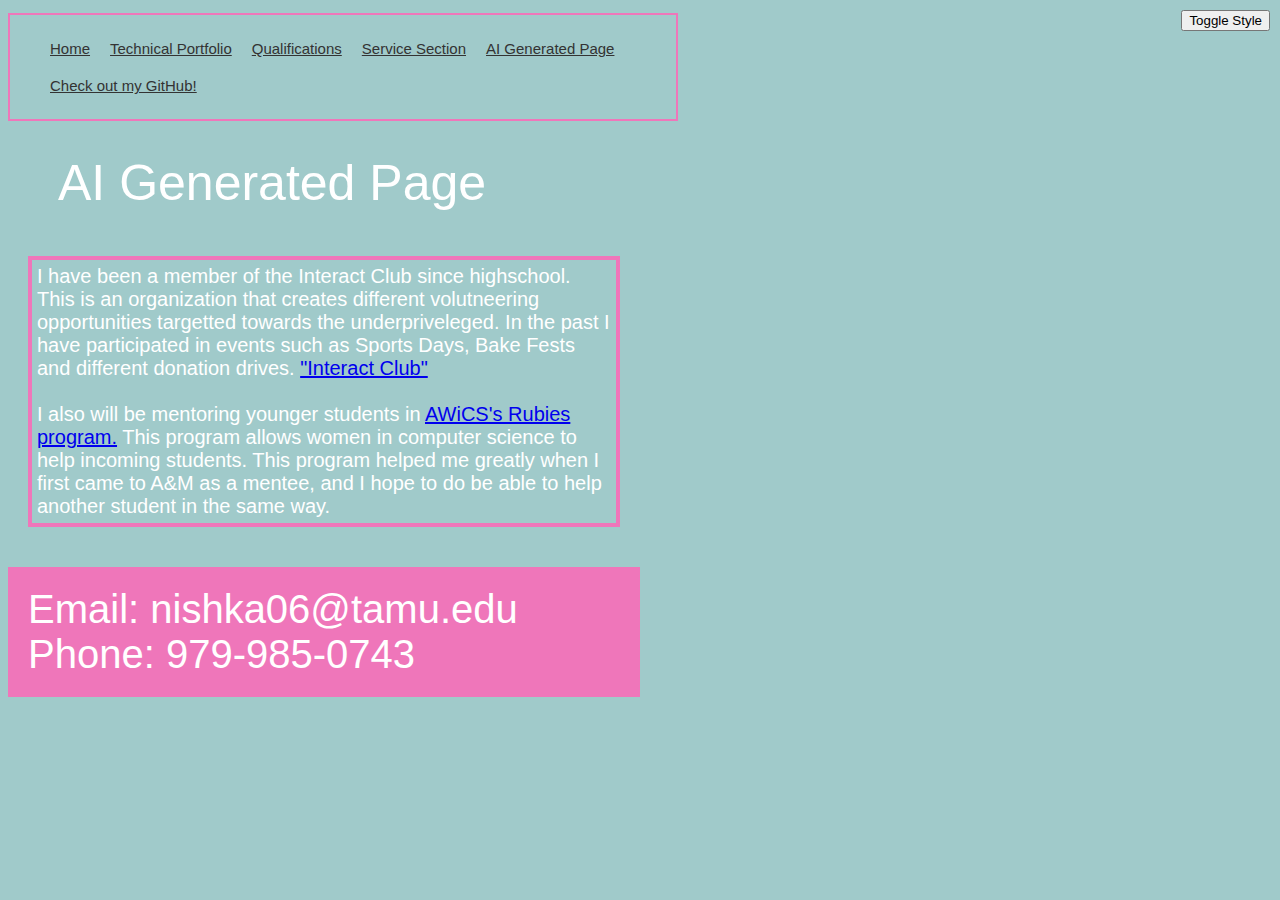
==== ai.html @ 634a92b0 "first" ====
<!DOCTYPE html>
<html lang="en">
<head>
    <script src="toggle.js" type="text/javascript"></script>
    <link rel="stylesheet" type="text/css" href="stylesheet.css">
    <meta charset="UTF-8">
    <title>AI Generated Page</title>
</head>

<h1>
    <button id="toggle_button_one" onClick="theme_two()">Toggle Style</button>
    <button id="toggle_button_two" onClick="theme_one()">Toggle Style</button>

    <ul>
        <li><a href="index.html">Home</a></li>
        <li><a href="portfolio.html">Technical Portfolio</a></li>
        <li><a href="qualifications.html">Qualifications</a></li>
        <li><a href="service.html">Service Section</a></li>
        <li><a href="ai.html">AI Generated Page</a></li>
        <li><a href="https://github.com/nishkamittal">Check out my GitHub!</a></li>

    </ul>
</h1>

<body onload="load_style()">

<h2>
    AI Generated Page
</h2>
<div class="flex-box">

    <div id="column_1_service" class="left">
        <span id="dot_1" class="dot"></span>
        <span id="dot_2" class="dot"></span>
        <span id="dot_3" class="dot"></span>
        <span id="dot_4" class="dot"></span>
    </div>

    <div id="column_2_service" class="center">
        <p id="service_text">
            I have been a member of the Interact Club since highschool.
            This is an organization that creates different volutneering opportunities targetted towards
            the underpriveleged. In the past I have participated in events such as Sports Days, Bake Fests and different donation drives.
            <a href="https://missionarlington.org/">"Interact Club"</a>
            <br>
            <br>
            I also will be mentoring younger students in <a href="https://cybr.club/">AWiCS's Rubies program.</a> This program allows women
            in computer science to help incoming students. This program helped me greatly when I first came to A&M as a mentee,
            and I hope to do be able to help another student in the same way.
        </p>

        <p id="contact_info">
            Email: nishka06@tamu.edu
            <br>
            Phone: 979-985-0743
        </p>
    </div>

    <div id="column_3_service" class="right">
        <span id="dot_5" class="dot"></span>
        <span id="dot_6" class="dot"></span>
        <span id="dot_7" class="dot"></span>
        <span id="dot_8" class="dot"></span>
    </div>
</div>

</body>
</html>
---- stylesheet.css ----
/* Add more CSS styles as needed */
html {
    margin: 0;
    padding: 0;
}

ul {
    list-style-type: none;
    margin: 5px 20px;
    padding: 0;
    overflow: hidden;
}

li {
    float: left;
    background-color: #A0CACA;
}

li a {
    display: block;
    color: #333;
    text-align: center;
    padding: 5px;
    margin: 5px;
    font-size: 15px;
}

body {
    background: #A0CACA;
    align-content: center;
    align-items: center;
}

h1 {
    font: 50% Cantarell, sans-serif;
    padding: 10px;
    margin-right: 47%;
    border: solid 2px #EF76BA;
}

#toggle_button_one {
    display: none;
}

#toggle_button_two {
    position: absolute;
    top: 10px;
    right: 10px;
}

h2 {
    font: 75% "Cantarell Extra Bold", sans-serif;
    font-size: 50px;
    line-height: 0.5;
    margin: 50px 50px;
    color: white;
    text-align: left;
}

#dev_project_1 {
    font: 75% "Cantarell Extra Bold", sans-serif;
    font-size: 20px;
    line-height: 0.5;
    margin: 20px 50px;
    color: white;
    text-align: center;
}

#dev_project_2 {
    display: none;
}

#dev_project_2_col3 {
    font: 75% "Cantarell Extra Bold", sans-serif;
    font-size: 20px;
    line-height: 0.5;
    margin: 20px 50px;
    color: white;
    text-align: center;
}

#security_project_1 {
    font: 75% "Cantarell Extra Bold", sans-serif;
    font-size: 20px;
    line-height: 0.5;
    margin: 20px 50px;
    color: white;
    text-align: center;
}

#security_project_2_col3 {
    font: 75% "Cantarell Extra Bold", sans-serif;
    font-size: 20px;
    line-height: 0.5;
    margin: 20px 50px;
    color: white;
    text-align: center;
}

#security_project_2 {
    display: none;
}

img {
    display: none;
}

#eth_trade {
    display: block;
    text-align: center;
    margin: auto auto;
}

#python_rat_col3 {
    display: block;
    text-align: center;
    margin: auto auto;
}

#hackthebox {
    display: block;
    text-align: center;
    width: 75%;
    margin: auto auto;
}

#resume {
    display: none;
}

#resume_2_col3 {
    display: block;
    text-align: center;
    margin: -150px 20px;
    width: 625px;
}

#work_experience_col3 {
    display: block;
    text-align: center;
    margin: auto auto;
    width: 74%;
}

#intro_text {
    margin: 10px 20px;
    padding: 5px;
    font: 100% "Montserrat Thin", sans-serif;
    font-size: 20px;
    color: white;
    align-self: center;
    align-content: center;
    align-items: center;
    border: solid 4px #EF76BA;
}

#about_me_1 {
    margin: 10px 20px;
    padding: 5px;
    font: 100% "Montserrat Thin", sans-serif;
    font-size: 20px;
    color: white;
    align-self: center;
    align-content: center;
    align-items: center;
    border: solid 4px #EF76BA;
}

#about_me_2 {
    margin: 10px 20px;
    padding: 5px;
    font: 100% "Montserrat Thin", sans-serif;
    font-size: 20px;
    color: white;
    align-self: center;
    align-content: center;
    align-items: center;
    border: solid 4px #EF76BA;
}

#dev_text_1 {
    margin: 10px 20px;
    padding: 5px;
    font: 100% "Montserrat Thin", sans-serif;
    font-size: 20px;
    color: white;
    align-self: center;
    align-content: center;
    align-items: center;
    border: solid 4px #EF76BA;
}

#dev_text_2_col3 {
    margin: 10px 20px;
    padding: 5px;
    font: 100% "Montserrat Thin", sans-serif;
    font-size: 20px;
    color: white;
    align-self: center;
    align-content: center;
    align-items: center;
    border: solid 4px #EF76BA;
}

#dev_text_2 {
    display: none;
}

#security_text_1 {
    margin: 10px 20px;
    padding: 5px;
    font: 100% "Montserrat Thin", sans-serif;
    font-size: 20px;
    color: white;
    align-self: center;
    align-content: center;
    align-items: center;
    border: solid 4px #EF76BA;
}

#security_text_2_col3 {
    margin: 10px 20px;
    padding: 5px;
    font: 100% "Montserrat Thin", sans-serif;
    font-size: 20px;
    color: white;
    align-self: center;
    align-content: center;
    align-items: center;
    border: solid 4px #EF76BA;
}

#security_text_2 {
    display: none;
}

#res_text_1 {
    margin: 10px 20px;
    padding: 5px;
    font: 100% "Montserrat Thin", sans-serif;
    font-size: 18px;
    color: white;
    align-self: center;
    align-content: center;
    align-items: center;
    border: solid 4px #EF76BA;
}

#res_text_2 {
    margin: 10px 20px;
    padding: 5px;
    font: 100% "Montserrat Thin", sans-serif;
    font-size: 18px;
    color: white;
    align-self: center;
    align-content: center;
    align-items: center;
    border: solid 4px #EF76BA;
}

#res_text_3 {
    margin: 10px 20px;
    padding: 5px;
    font: 100% "Montserrat Thin", sans-serif;
    font-size: 18px;
    color: white;
    align-self: center;
    align-content: center;
    align-items: center;
    border: solid 4px #EF76BA;
}

#res_text_1_col3 {
    display: none;
}

#res_text_2_col3 {
    display: none;
}

#res_text_3_col3 {
    display: none;
}

#service_text {
    margin: 10px 20px;
    padding: 5px;
    font: 100% "Montserrat Thin", sans-serif;
    font-size: 20px;
    color: white;
    align-self: center;
    align-content: center;
    align-items: center;
    border: solid 4px #EF76BA;
}

.flex-box {
    display: flex;
}

#column_1_index {
    width: 0;
}

#column_2_index {
    width: 50%;
}

#column_3_index {
    width: 50%;
    display: block;
    text-align: right;
    background-image: url("/media/Vector.png");
    background-size: 800px 800px;
    margin: -200px 0 0 0;
    background-repeat: no-repeat;
    height: 800px;
}

#column_2_about {
    width: 100%;
}

#column_2_portfolio {
    width: 50%;
}

#column_3_portfolio {
    width: 50%;
}

#column_1_service {
    width: 0%;
}

#column_2_service {
    width: 50%;
}

#column_3_service {
    width: 50%;
    display: block;
    text-align: right;
    background-image: url("/media/Vector.png");
    background-size: 800px 800px;
    margin: -200px 0 0 0;
    background-repeat: no-repeat;
    height: 800px;
}

#contact_info {
    font: 75% "Cantarell Extra Bold", sans-serif;
    font-size: 40px;
    padding: 20px;
    color: white;
    background-color: #EF76BA;
}
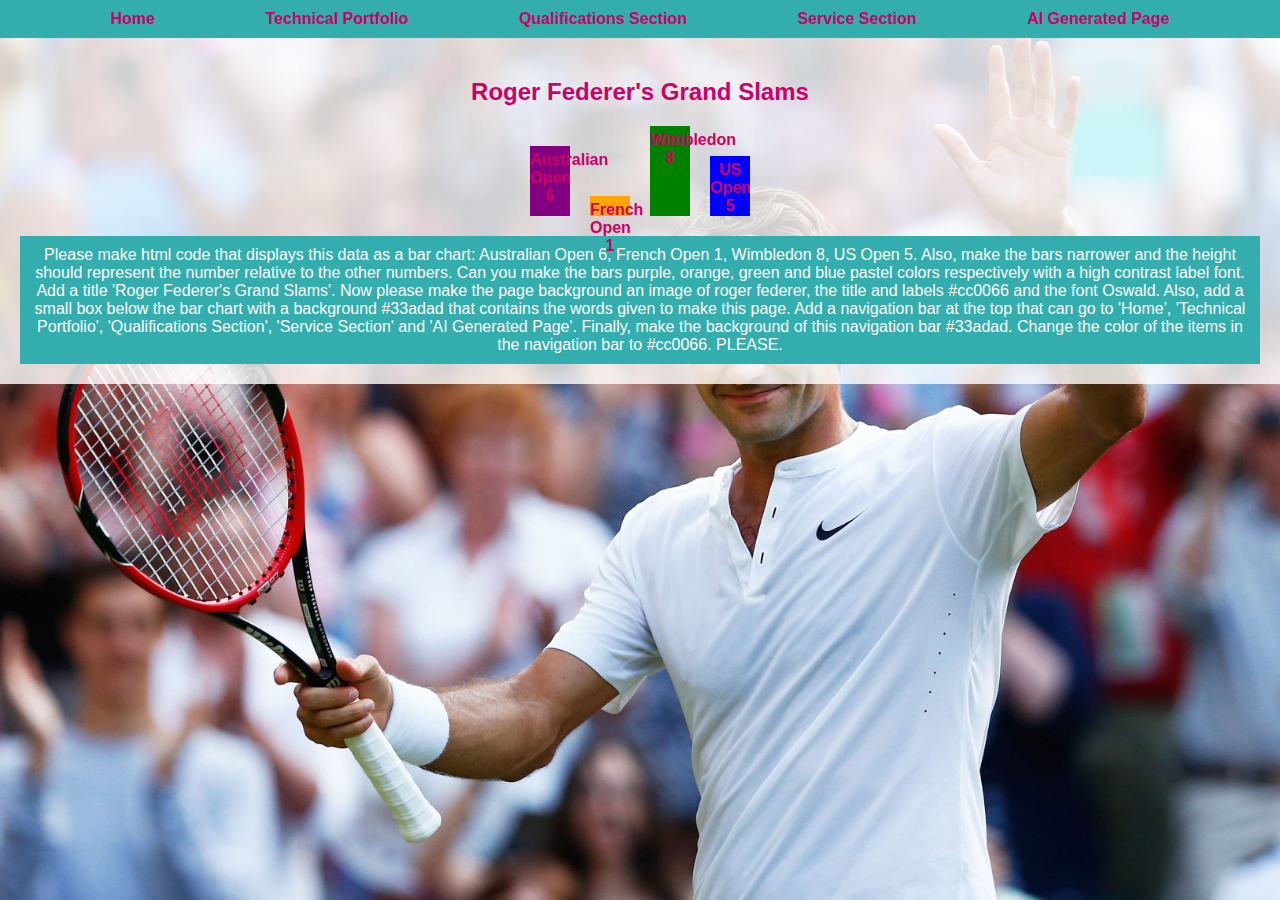
==== commit 880de312: "pleaswe work" ====
--- a/ai.html
+++ b/ai.html
@@ -1,68 +1,95 @@
 <!DOCTYPE html>
 <html lang="en">
 <head>
-    <script src="toggle.js" type="text/javascript"></script>
-    <link rel="stylesheet" type="text/css" href="stylesheet.css">
     <meta charset="UTF-8">
-    <title>AI Generated Page</title>
+    <meta name="viewport" content="width=device-width, initial-scale=1.0">
+    <title>Roger Federer's Grand Slams</title>
+    <style>
+        body {
+            font-family: Oswald, sans-serif;
+            margin: 0;
+            padding: 0;
+            background-image: url('federer.jpg'); /* Replace with your image path */
+            background-size: cover;
+            background-repeat: no-repeat;
+            background-attachment: fixed;
+        }
+        header {
+            background-color: #33adad;
+            padding: 10px 0;
+        }
+        .navbar {
+            display: flex;
+            justify-content: space-evenly;
+            background-color: #33adad;
+            list-style-type: none;
+            margin: 0;
+            padding: 0;
+        }
+        .navbar a {
+            color: #cc0066;
+            text-decoration: none;
+            font-weight: bold;
+        }
+        .container {
+            background-color: rgba(255, 255, 255, 0.8); /* White with some transparency for better readability */
+            color: #cc0066;
+            text-align: center;
+            padding: 20px;
+        }
+        .chart {
+            display: flex;
+            justify-content: center;
+            align-items: flex-end;
+        }
+        .bar {
+            width: 40px; /* Adjust the width of the bars */
+            margin: 0 10px; /* Spacing between bars */
+            text-align: center;
+            padding: 5px 0;
+            font-weight: bold;
+            color: #cc0066;
+        }
+        .australian-open { background-color: purple; }
+        .french-open { background-color: orange; }
+        .wimbledon { background-color: green; }
+        .us-open { background-color: blue; }
+        .box {
+            background-color: #33adad;
+            padding: 10px;
+            margin-top: 20px;
+            color: white; /* White text on the box */
+        }
+    </style>
 </head>
-
-<h1>
-    <button id="toggle_button_one" onClick="theme_two()">Toggle Style</button>
-    <button id="toggle_button_two" onClick="theme_one()">Toggle Style</button>
-
-    <ul>
-        <li><a href="index.html">Home</a></li>
-        <li><a href="portfolio.html">Technical Portfolio</a></li>
-        <li><a href="qualifications.html">Qualifications</a></li>
-        <li><a href="service.html">Service Section</a></li>
-        <li><a href="ai.html">AI Generated Page</a></li>
-        <li><a href="https://github.com/nishkamittal">Check out my GitHub!</a></li>
-
-    </ul>
-</h1>
-
-<body onload="load_style()">
-
-<h2>
-    AI Generated Page
-</h2>
-<div class="flex-box">
-
-    <div id="column_1_service" class="left">
-        <span id="dot_1" class="dot"></span>
-        <span id="dot_2" class="dot"></span>
-        <span id="dot_3" class="dot"></span>
-        <span id="dot_4" class="dot"></span>
+<body>
+    <header>
+        <ul class="navbar">
+            <li><a href="index.html">Home</a></li>
+            <li><a href="portfolio.html">Technical Portfolio</a></li>
+            <li><a href="qualifications.html">Qualifications Section</a></li>
+            <li><a href="service.html">Service Section</a></li>
+            <li><a href="ai.html">AI Generated Page</a></li>
+        </ul>
+    </header>
+    <div class="container">
+        <h2>Roger Federer's Grand Slams</h2>
+        <div class="chart">
+            <div class="bar australian-open" style="height: 60px;">Australian Open<br>6</div>
+            <div class="bar french-open" style="height: 10px;">French Open<br>1</div>
+            <div class="bar wimbledon" style="height: 80px;">Wimbledon<br>8</div>
+            <div class="bar us-open" style="height: 50px;">US Open<br>5</div>
+        </div>
+        <div class="box">
+            Please make html code that displays this data as a bar chart: Australian Open 6, French Open 1, Wimbledon 8, US Open 5. 
+            Also, make the bars narrower and the height should represent the number relative to the other numbers. 
+            Can you make the bars purple, orange, green and blue pastel colors respectively with a high contrast label font. 
+            Add a title 'Roger Federer's Grand Slams'. Now please make the page background an image of roger federer, 
+            the title and labels #cc0066 and the font Oswald. Also, add a small box below the bar chart with a background #33adad that
+             contains the words given to make this page. Add a navigation bar at the top that can go to 'Home', 
+             'Technical Portfolio', 'Qualifications Section', 'Service Section' and 'AI Generated Page'. Finally, make the background of this 
+             navigation bar #33adad. Change the color of the items in the navigation bar to #cc0066. PLEASE.
+        </div>
     </div>
-
-    <div id="column_2_service" class="center">
-        <p id="service_text">
-            I have been a member of the Interact Club since highschool.
-            This is an organization that creates different volutneering opportunities targetted towards
-            the underpriveleged. In the past I have participated in events such as Sports Days, Bake Fests and different donation drives.
-            <a href="https://missionarlington.org/">"Interact Club"</a>
-            <br>
-            <br>
-            I also will be mentoring younger students in <a href="https://cybr.club/">AWiCS's Rubies program.</a> This program allows women
-            in computer science to help incoming students. This program helped me greatly when I first came to A&M as a mentee,
-            and I hope to do be able to help another student in the same way.
-        </p>
-
-        <p id="contact_info">
-            Email: nishka06@tamu.edu
-            <br>
-            Phone: 979-985-0743
-        </p>
-    </div>
-
-    <div id="column_3_service" class="right">
-        <span id="dot_5" class="dot"></span>
-        <span id="dot_6" class="dot"></span>
-        <span id="dot_7" class="dot"></span>
-        <span id="dot_8" class="dot"></span>
-    </div>
-</div>
-
 </body>
-</html>+</html>
